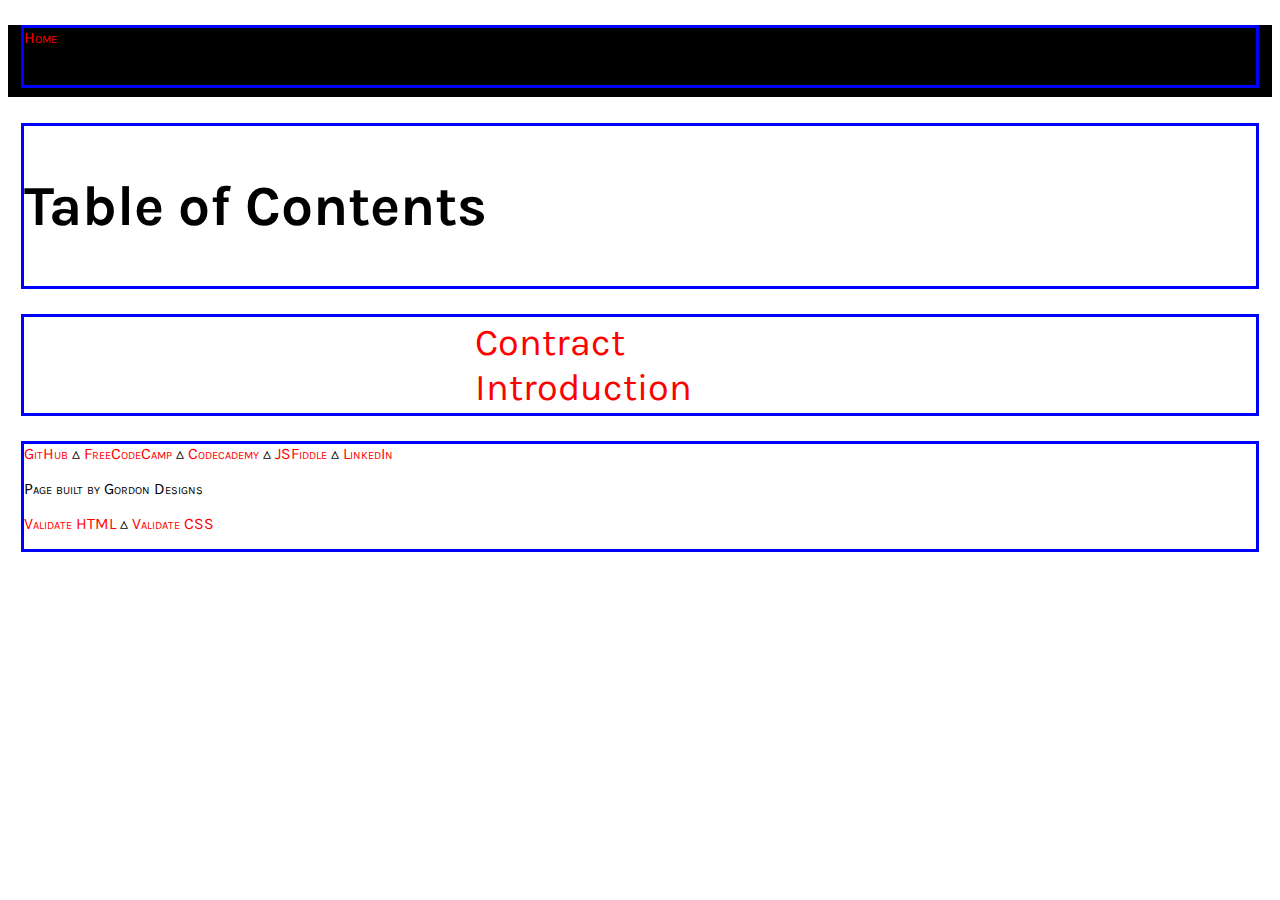
==== index.html @ 1448051d """" ====
<!DOCTYPE HTML>
<html lang="en">
 
  <head>
     <meta charset="utf-8">
    <meta name="viewport" content="width=device-width, initial-scale=1">
    <title>Kylee Gordon - WEB 250 - Table of Contents</title>
    <meta name="description" content="Table of Contents">
    <meta name="author" content="Kylee Gordon">
    <!-- Bootstrap CSS -->
    <link href="https://cdn.jsdelivr.net/npm/bootstrap@5.1.3/dist/css/bootstrap.min.css" rel="stylesheet" integrity="sha384-1BmE4kWBq78iYhFldvKuhfTAU6auU8tT94WrHftjDbrCEXSU1oBoqyl2QvZ6jIW3" crossorigin="anonymous">
    <!-- font stylesheets -->
    <link rel="preconnect" href="https://fonts.googleapis.com">
    <link rel="preconnect" href="https://fonts.gstatic.com" crossorigin>
    <link href="https://fonts.googleapis.com/css2?family=Karla:wght@300&display=swap" rel="stylesheet">
    <!-- custom stylesheet -->
    <link href="styles/default.css" rel="stylesheet">
  </head>
  
  <body>
   
      <div data-include="components/header.html"></div>
      <div class="container-fluid overflow-hidden text-responsive">
      <main>
        <div class="row text-center">
          <div class="col-sm-12 h2">
            <h2>Table of Contents</h2>
          </div>
          
        </div>

        <div class="row">
          <div class="col-sm-12 h3">
            <ul id="toc_list">
              <li><a href="contract.html">Contract</a></li>
              <li><a href="introduction.html">Introduction</a></li>
            </ul>
          </div>
        </div>
      </main>
    </div>
   <div data-include="components/footer.html"></div>
  
   <script src="scripts/html_include.js"></script>
   <!-- Optional JavaScript for Bootstrap-->
   <script src="https://cdn.jsdelivr.net/npm/bootstrap@5.1.3/dist/js/bootstrap.bundle.min.js" integrity="sha384-ka7Sk0Gln4gmtz2MlQnikT1wXgYsOg+OMhuP+IlRH9sENBO0LRn5q+8nbTov4+1p" crossorigin="anonymous"></script>
   <!-- Option 1: Bootstrap Bundle with Popper -->
   <script src="https://cdn.jsdelivr.net/npm/bootstrap@5.1.3/dist/js/bootstrap.bundle.min.js" integrity="sha384-ka7Sk0Gln4gmtz2MlQnikT1wXgYsOg+OMhuP+IlRH9sENBO0LRn5q+8nbTov4+1p" crossorigin="anonymous"></script>
   

  </body>
</html>
---- styles/default.css ----
html
{
  overflow: hidden;
  font-family: 'Karla', sans-serif;
}
body
{
  /* image credit: Peter Gargiulo, unsplash.com */
  background-image: url("https://images.unsplash.com/photo-1578662996442-48f60103fc96?ixlib=rb-1.2.1&ixid=MnwxMjA3fDB8MHxwaG90by1wYWdlfHx8fGVufDB8fHx8&auto=format&fit=crop&w=1770&q=80");
  padding-bottom: 2%;
}
header
{
    font-variant: small-caps;
  background-color: black;
    height: 8vh;
    /* font-size: 2rem; */
}

#toc_list
{
  /* font-size: 1.5rem; */
  list-style-type: none;
  width: 30%;
  margin: auto;
  border: 3px solid white;
}

.nav-link
{
  margin-right: 2%;
}

footer
{
    font-variant: small-caps;
    /* font-size: 1rem; */
}

.row 
{
    border: 3px solid blue;
    background-color: transparent;
    margin: 2% 1%;
}

.text-responsive {
  font-size: calc(100% + 1vw + 1vh);
}

/* unvisited link */
a:link 
{
    color: red;
    text-decoration: none;
}
  
  /* visited link */
  a:visited 
  {
    color: red;
    text-decoration: none;
  }
  
  /* mouse over link */
  a:hover 
  {
    color: hotpink;
    text-decoration: none;
  }
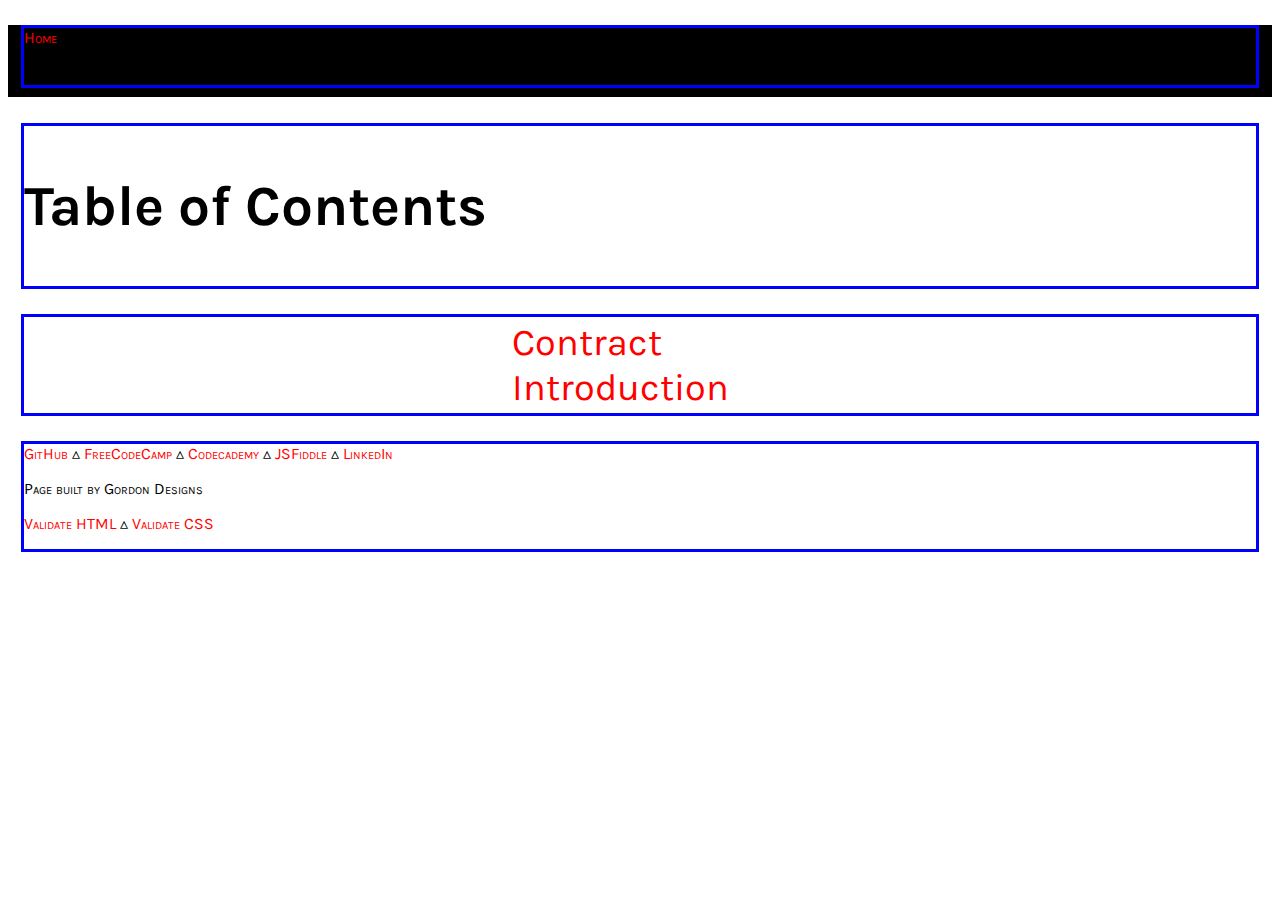
==== commit f2c1f22f: """" ====
--- a/index.html
+++ b/index.html
@@ -30,7 +30,7 @@
         </div>
 
         <div class="row">
-          <div class="col-sm-12 h3">
+          <div class="col-sm-12 h4">
             <ul id="toc_list">
               <li><a href="contract.html">Contract</a></li>
               <li><a href="introduction.html">Introduction</a></li>
--- a/styles/default.css
+++ b/styles/default.css
@@ -21,7 +21,7 @@
 {
   /* font-size: 1.5rem; */
   list-style-type: none;
-  width: 30%;
+  width: 24%;
   margin: auto;
   border: 3px solid white;
 }
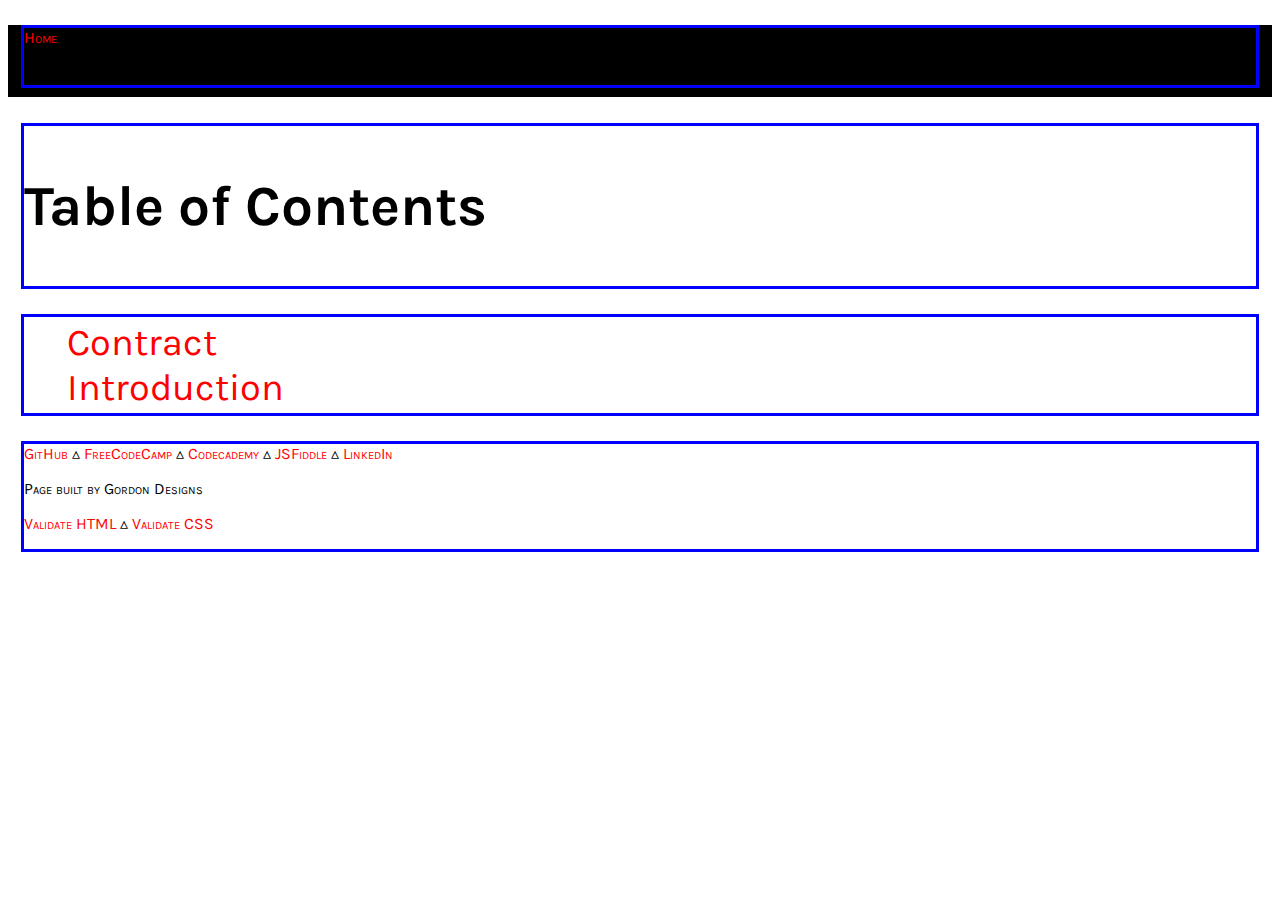
==== commit 7cb0bc87: """" ====
--- a/index.html
+++ b/index.html
@@ -29,8 +29,8 @@
           
         </div>
 
-        <div class="row">
-          <div class="col-sm-12 h4">
+        <div class="row dflex justify-content-center">
+          <div class="col-auto h4">
             <ul id="toc_list">
               <li><a href="contract.html">Contract</a></li>
               <li><a href="introduction.html">Introduction</a></li>
--- a/styles/default.css
+++ b/styles/default.css
@@ -21,7 +21,7 @@
 {
   /* font-size: 1.5rem; */
   list-style-type: none;
-  width: 24%;
+  /* width: 26%; */
   margin: auto;
   border: 3px solid white;
 }
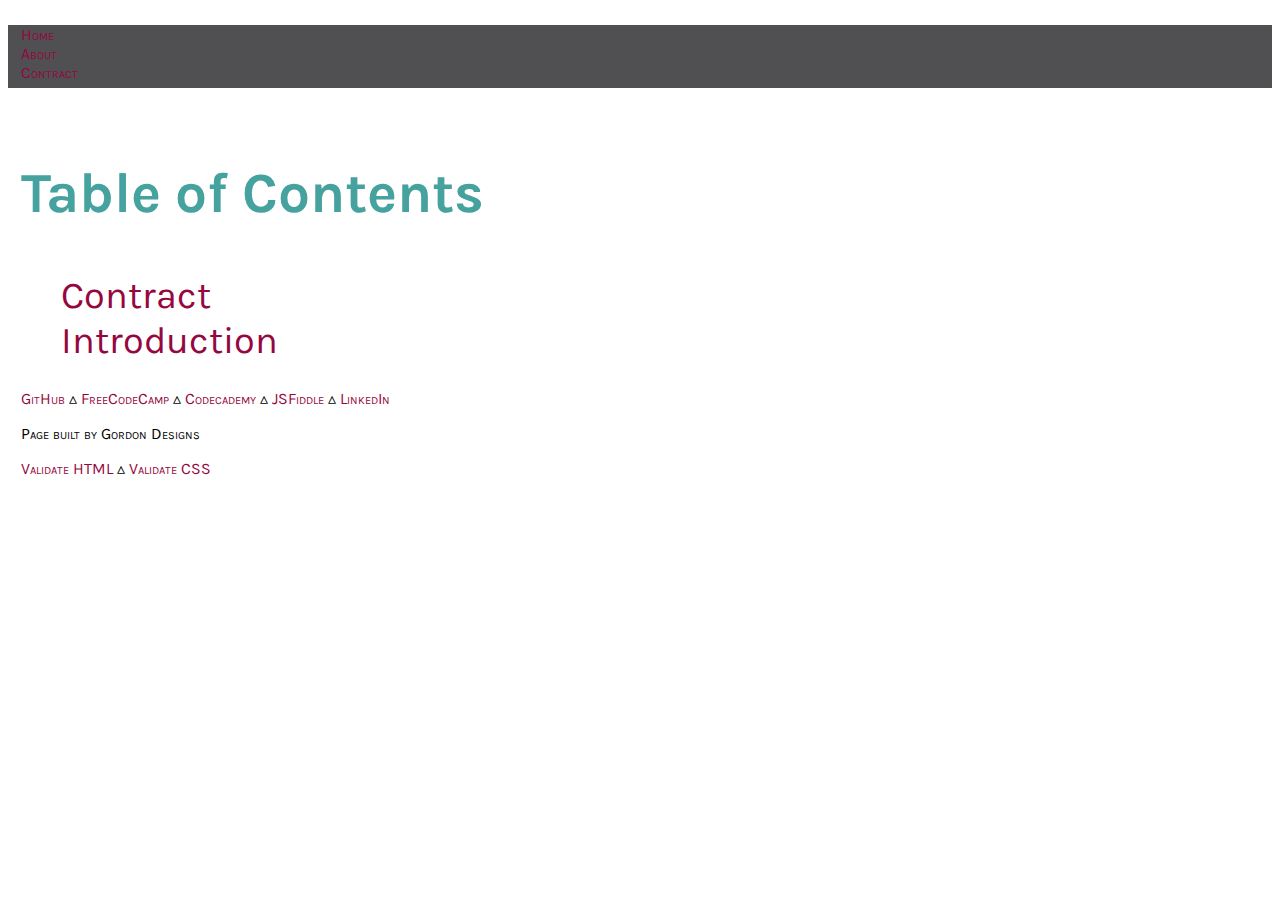
==== commit 22abd9c4: "update contract" ====
--- a/index.html
+++ b/index.html
@@ -21,23 +21,21 @@
    
       <div data-include="components/header.html"></div>
       <div class="container-fluid overflow-hidden text-responsive">
-      <main>
-        <div class="row text-center">
-          <div class="col-sm-12 h2">
-            <h2>Table of Contents</h2>
+        <main>
+          <div class="row text-center">
+            <div class="col-sm-12 h2">
+              <h2>Table of Contents</h2>
+            </div>
           </div>
-          
-        </div>
-
-        <div class="row dflex justify-content-center">
-          <div class="col-auto h4">
-            <ul id="toc_list">
-              <li><a href="contract.html">Contract</a></li>
-              <li><a href="introduction.html">Introduction</a></li>
-            </ul>
+          <div class="row dflex justify-content-center">
+            <div class="col-auto h4">
+              <ul id="toc_list">
+                <li><a href="contract.html">Contract</a></li>
+                <li><a href="introduction.html">Introduction</a></li>
+              </ul>
+            </div>
           </div>
-        </div>
-      </main>
+        </main>
     </div>
    <div data-include="components/footer.html"></div>
   
--- a/styles/default.css
+++ b/styles/default.css
@@ -11,19 +11,24 @@
 }
 header
 {
-    font-variant: small-caps;
-  background-color: black;
-    height: 8vh;
-    /* font-size: 2rem; */
+  font-variant: small-caps;
+  color: #950740;
+  background-color: rgba(6, 6, 8, 0.7);
+  height: 7vh;
+}
+
+main{
+  margin-top: 8vh;
+}
+
+h2{
+  color: #45A29E;
 }
 
 #toc_list
 {
-  /* font-size: 1.5rem; */
   list-style-type: none;
-  /* width: 26%; */
   margin: auto;
-  border: 3px solid white;
 }
 
 .nav-link
@@ -34,12 +39,10 @@
 footer
 {
     font-variant: small-caps;
-    /* font-size: 1rem; */
 }
 
 .row 
 {
-    border: 3px solid blue;
     background-color: transparent;
     margin: 2% 1%;
 }
@@ -51,21 +54,21 @@
 /* unvisited link */
 a:link 
 {
-    color: red;
+    color: #950740;
     text-decoration: none;
 }
   
   /* visited link */
   a:visited 
   {
-    color: red;
+    color: #950740;
     text-decoration: none;
   }
   
   /* mouse over link */
   a:hover 
   {
-    color: hotpink;
+    color: #66FCF1;
     text-decoration: none;
   }
   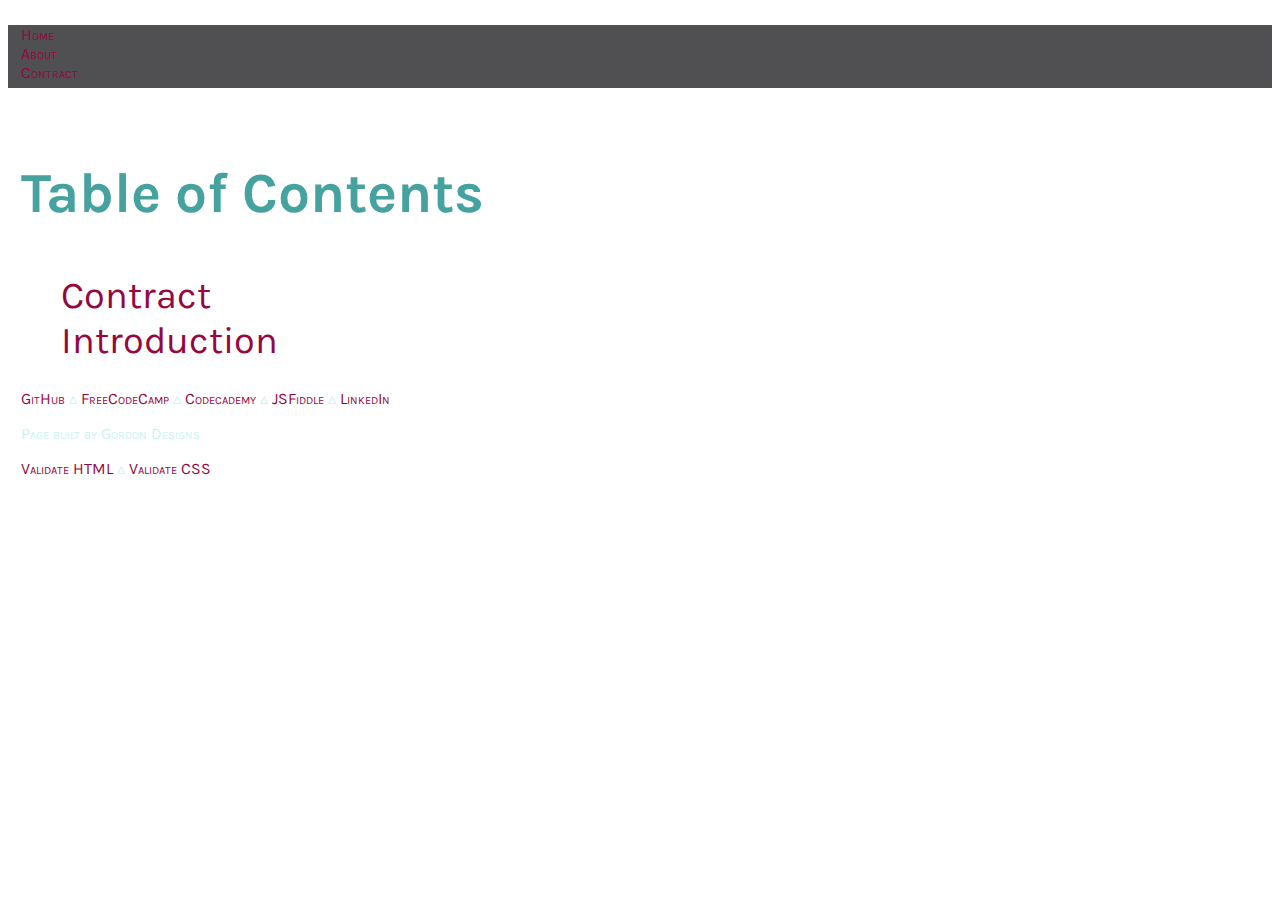
==== commit 037116b0: "add intro info" ====
--- a/index.html
+++ b/index.html
@@ -21,6 +21,7 @@
    
       <div data-include="components/header.html"></div>
       <div class="container-fluid overflow-hidden text-responsive">
+
         <main>
           <div class="row text-center">
             <div class="col-sm-12 h2">
@@ -36,6 +37,7 @@
             </div>
           </div>
         </main>
+        
     </div>
    <div data-include="components/footer.html"></div>
   
@@ -45,6 +47,5 @@
    <!-- Option 1: Bootstrap Bundle with Popper -->
    <script src="https://cdn.jsdelivr.net/npm/bootstrap@5.1.3/dist/js/bootstrap.bundle.min.js" integrity="sha384-ka7Sk0Gln4gmtz2MlQnikT1wXgYsOg+OMhuP+IlRH9sENBO0LRn5q+8nbTov4+1p" crossorigin="anonymous"></script>
    
-
   </body>
 </html>--- a/styles/default.css
+++ b/styles/default.css
@@ -8,6 +8,7 @@
   /* image credit: Peter Gargiulo, unsplash.com */
   background-image: url("https://images.unsplash.com/photo-1578662996442-48f60103fc96?ixlib=rb-1.2.1&ixid=MnwxMjA3fDB8MHxwaG90by1wYWdlfHx8fGVufDB8fHx8&auto=format&fit=crop&w=1770&q=80");
   padding-bottom: 2%;
+  color: rgba(194, 240, 242, 0.9);
 }
 header
 {
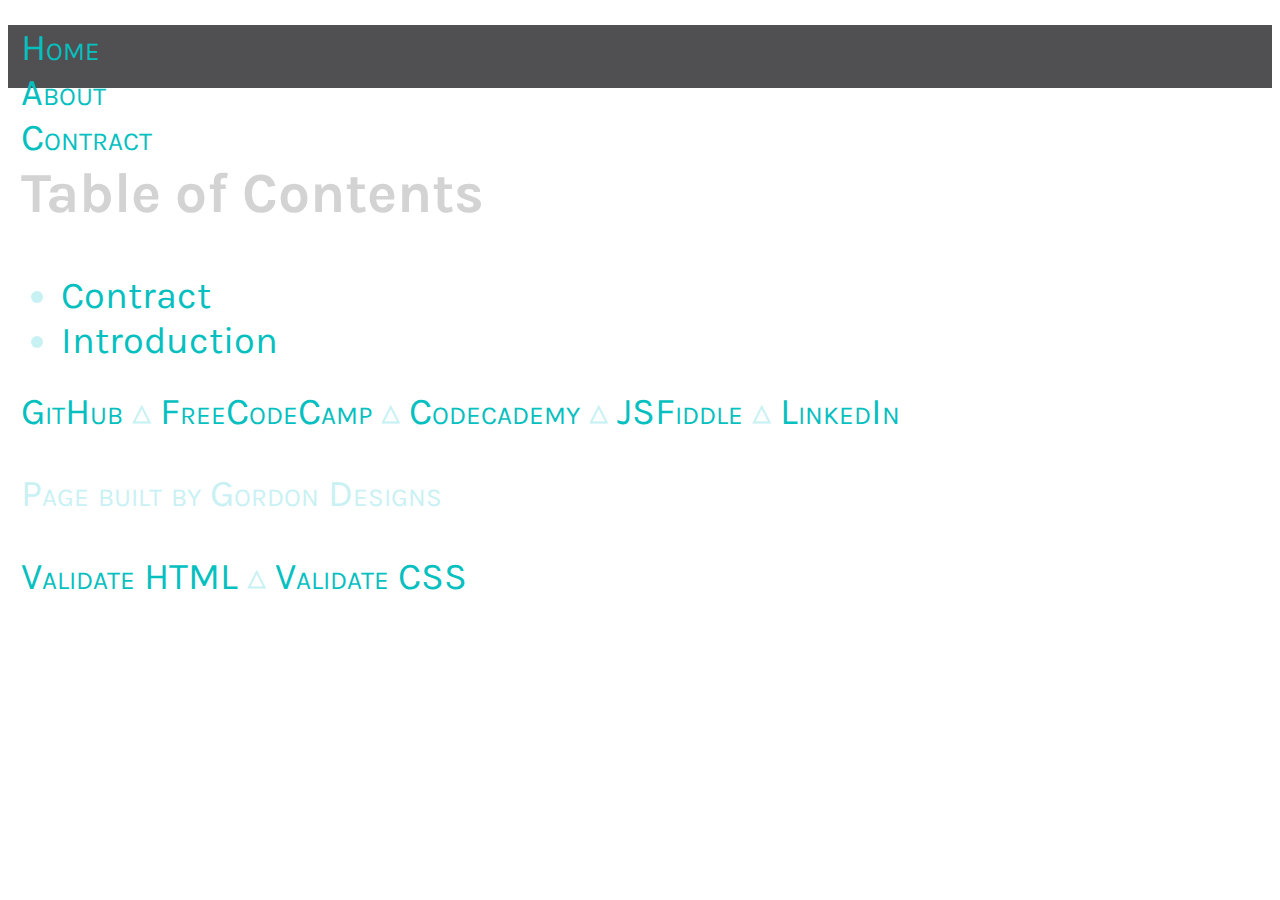
==== commit 99e49653: "move header and foort divs insode bootstrap container" ====
--- a/index.html
+++ b/index.html
@@ -19,9 +19,9 @@
   
   <body>
    
-      <div data-include="components/header.html"></div>
+      
       <div class="container-fluid overflow-hidden text-responsive">
-
+        <div data-include="components/header.html"></div>
         <main>
           <div class="row text-center">
             <div class="col-sm-12 h2">
@@ -37,9 +37,8 @@
             </div>
           </div>
         </main>
-        
+        <div data-include="components/footer.html"></div>
     </div>
-   <div data-include="components/footer.html"></div>
   
    <script src="scripts/html_include.js"></script>
    <!-- Optional JavaScript for Bootstrap-->
--- a/styles/default.css
+++ b/styles/default.css
@@ -1,10 +1,10 @@
 html
 {
-  overflow: hidden;
   font-family: 'Karla', sans-serif;
 }
 body
 {
+  overflow: auto;
   /* image credit: Peter Gargiulo, unsplash.com */
   background-image: url("https://images.unsplash.com/photo-1578662996442-48f60103fc96?ixlib=rb-1.2.1&ixid=MnwxMjA3fDB8MHxwaG90by1wYWdlfHx8fGVufDB8fHx8&auto=format&fit=crop&w=1770&q=80");
   padding-bottom: 2%;
@@ -13,22 +13,22 @@
 header
 {
   font-variant: small-caps;
-  color: #950740;
   background-color: rgba(6, 6, 8, 0.7);
   height: 7vh;
 }
 
-main{
+main
+{
   margin-top: 8vh;
 }
 
-h2{
-  color: #45A29E;
+h2
+{
+  color: rgb(211,211,211);
 }
 
 #toc_list
 {
-  list-style-type: none;
   margin: auto;
 }
 
@@ -48,28 +48,35 @@
     margin: 2% 1%;
 }
 
-.text-responsive {
+.text-responsive 
+{
   font-size: calc(100% + 1vw + 1vh);
 }
 
 /* unvisited link */
 a:link 
 {
-    color: #950740;
+    color: rgb(6, 191, 191);
     text-decoration: none;
 }
   
   /* visited link */
   a:visited 
   {
-    color: #950740;
+    color: rgb(6, 191, 191);
     text-decoration: none;
   }
   
   /* mouse over link */
   a:hover 
   {
-    color: #66FCF1;
+    color: rgb(237, 245, 244);
     text-decoration: none;
   }
+
+  #mountain_img
+  {
+    max-height: 25vw;
+    width: auto;
+  }
   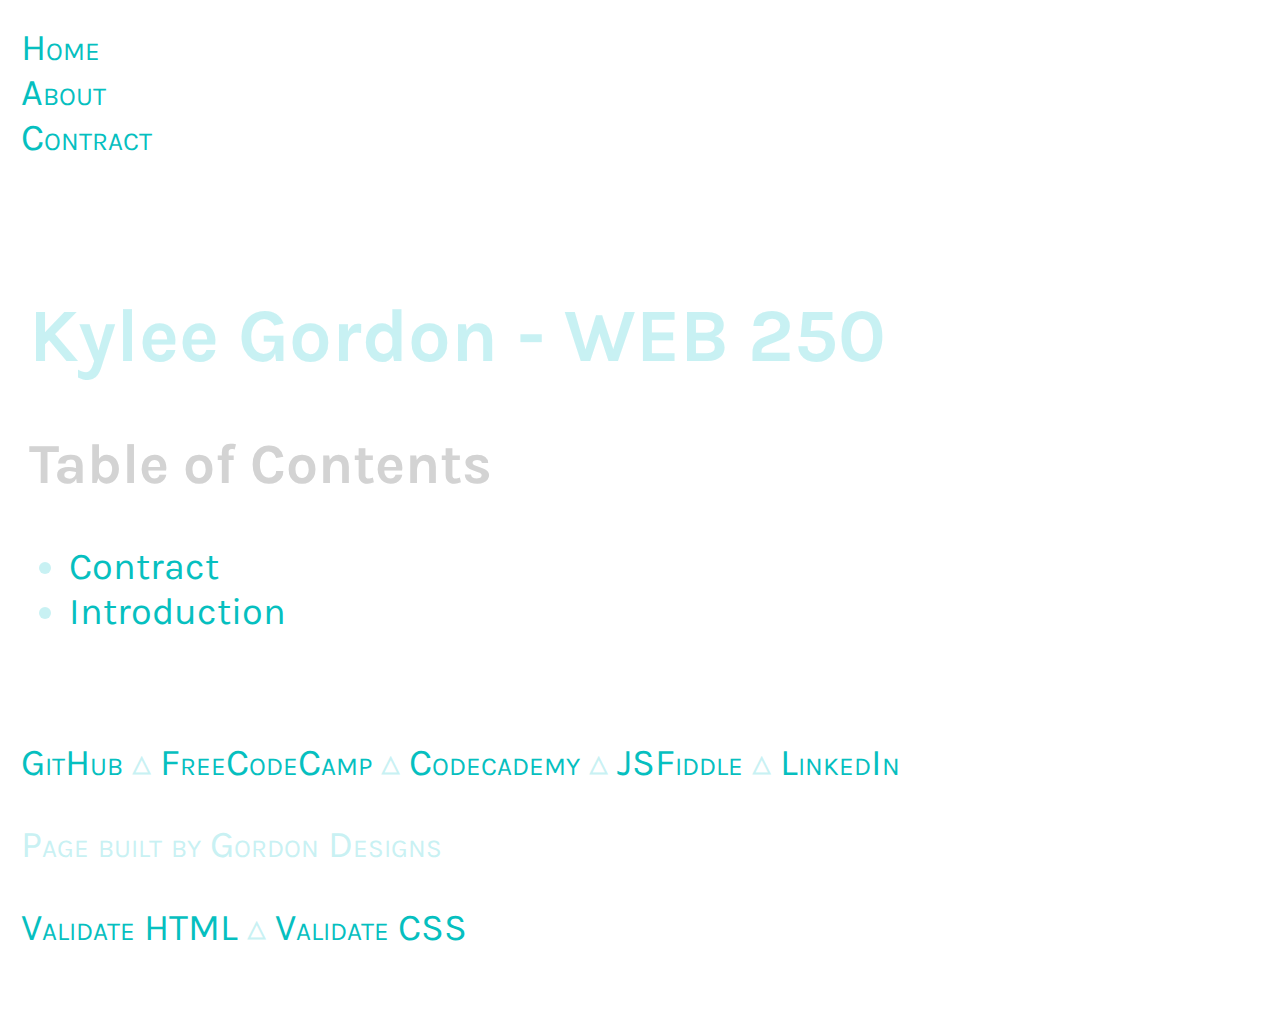
==== commit 7391a264: "adjust header" ====
--- a/index.html
+++ b/index.html
@@ -20,11 +20,12 @@
   <body>
    
       
-      <div class="container-fluid overflow-hidden text-responsive">
+      <div class="container-fluid overflow-auto text-responsive">
         <div data-include="components/header.html"></div>
         <main>
           <div class="row text-center">
             <div class="col-sm-12 h2">
+              <h1>Kylee Gordon - WEB 250</h1>
               <h2>Table of Contents</h2>
             </div>
           </div>
--- a/styles/default.css
+++ b/styles/default.css
@@ -13,13 +13,15 @@
 header
 {
   font-variant: small-caps;
-  background-color: rgba(6, 6, 8, 0.7);
-  height: 7vh;
+  /* background-color: rgba(6, 6, 8, 0.7);
+  height: 7vh; */
 }
 
 main
 {
   margin-top: 8vh;
+  padding: 1vh;
+  margin-bottom: 8vh;
 }
 
 h2
@@ -40,6 +42,7 @@
 footer
 {
     font-variant: small-caps;
+    margin-top: 5%;
 }
 
 .row 
